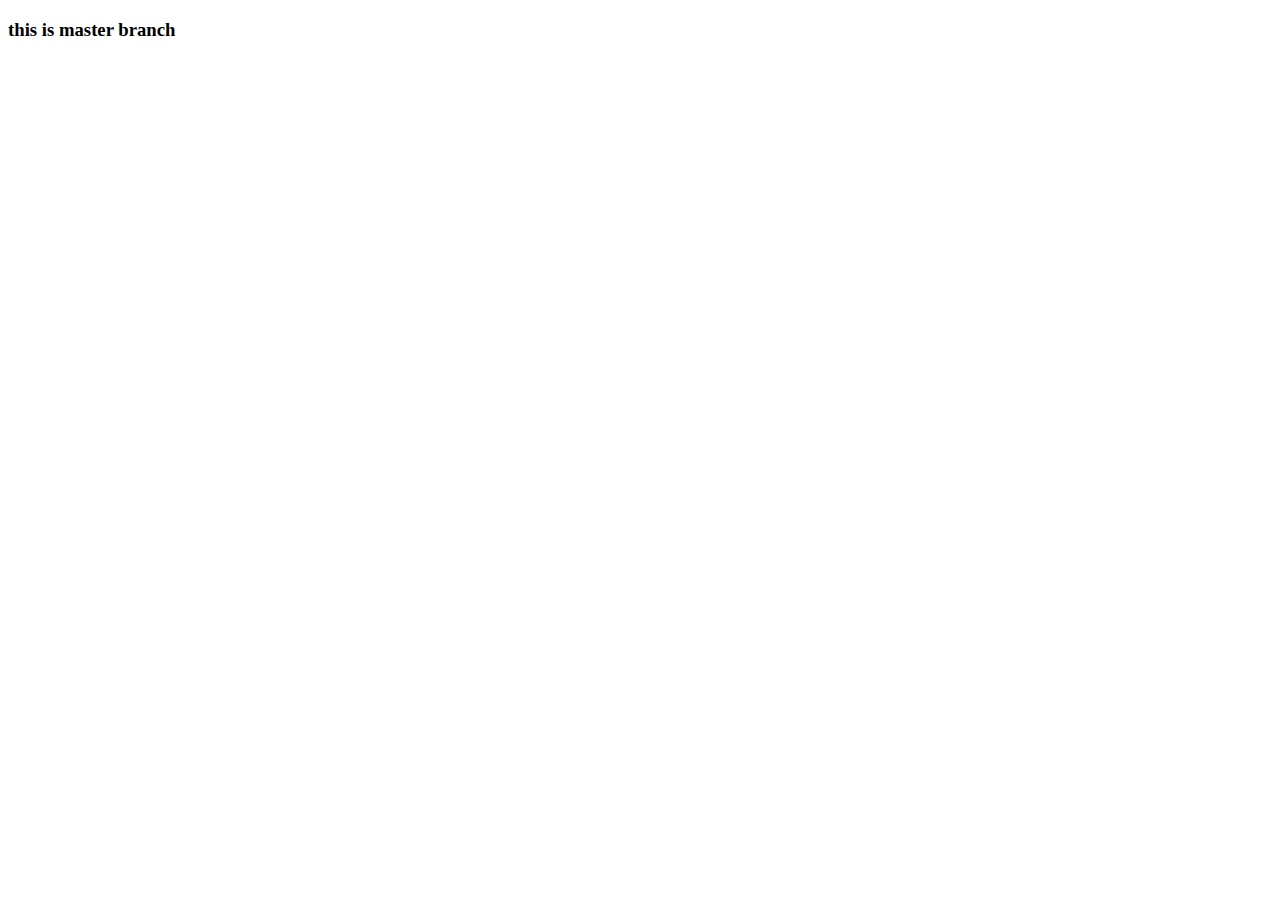
==== index.html @ 804658f7 "index.html" ====
<!DOCTYPE html>
<html lang="en">
<head>
    <meta charset="UTF-8">
    <meta name="viewport" content="width=device-width, initial-scale=1.0">
    <meta http-equiv="X-UA-Compatible" content="ie=edge">
    <title>Document</title>
</head>
<body>
    <h3>this is master branch</h3>
</body>
</html>
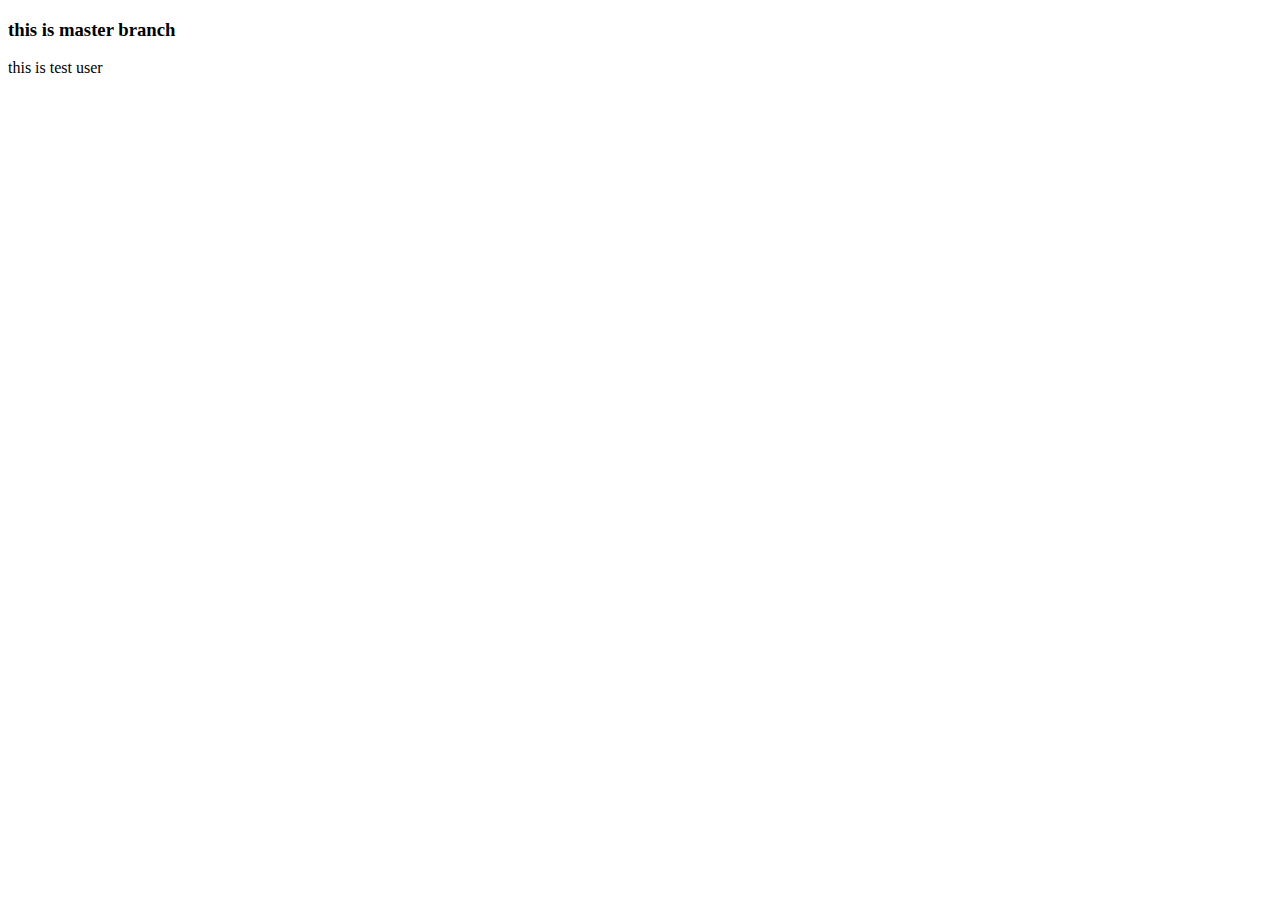
==== commit de971d01: "midify index.html" ====
--- a/index.html
+++ b/index.html
@@ -8,5 +8,6 @@
 </head>
 <body>
     <h3>this is master branch</h3>
+    <p>this is test user</p>
 </body>
 </html>